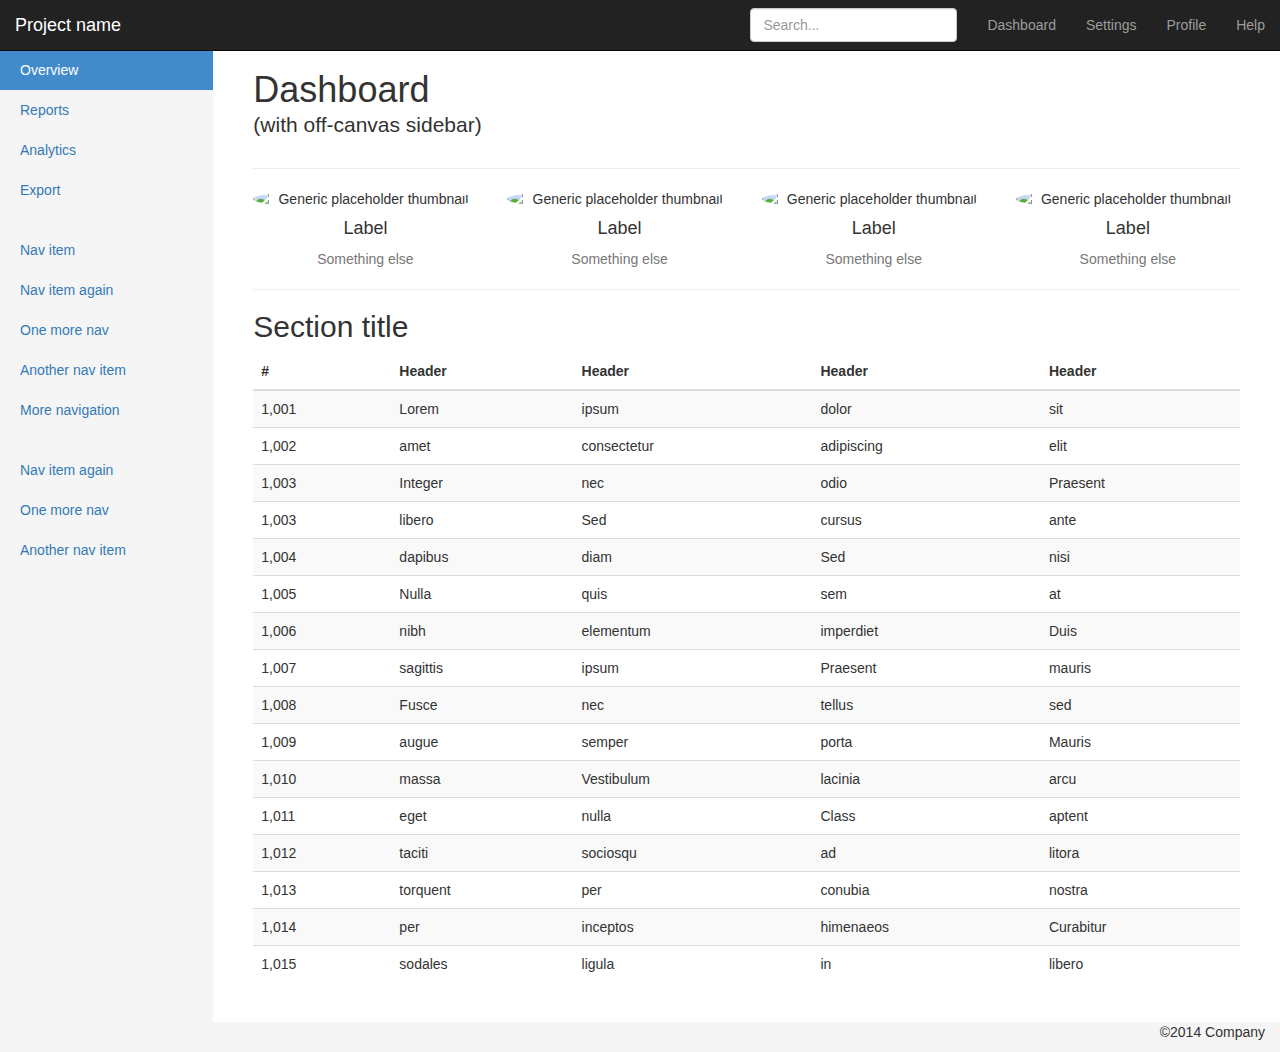
==== index.html @ 77bb20b8 "here is the interface" ====
<!DOCTYPE html>
<html>
  <head>
    <meta charset="utf-8">
    <title>Generated by Codeply</title>
    <meta name="description" content="This was generated by the Codeply editor and responsive design playground." />
    <meta name="viewport" content="width=device-width, initial-scale=1.0">
    <meta name="generator" content="Codeply">



    <link rel="stylesheet" href="//maxcdn.bootstrapcdn.com/bootstrap/3.3.4/css/bootstrap.min.css" />
    <link href="//maxcdn.bootstrapcdn.com/font-awesome/4.3.0/css/font-awesome.min.css" rel="stylesheet" />

    <link rel="stylesheet" href="css/styles.css" />
  </head>
  <body >
    <nav class="navbar navbar-inverse navbar-fixed-top" role="navigation">
      <div class="container-fluid">
        <div class="navbar-header">
          <button type="button" class="navbar-toggle" data-toggle="collapse" data-target=".navbar-collapse">
            <span class="sr-only">Toggle navigation</span>
            <span class="icon-bar"></span>
            <span class="icon-bar"></span>
            <span class="icon-bar"></span>
          </button>
          <a class="navbar-brand" href="#">Project name</a>
        </div>
        <div class="navbar-collapse collapse">
          <ul class="nav navbar-nav navbar-right">
            <li><a href="#">Dashboard</a></li>
            <li><a href="#">Settings</a></li>
            <li><a href="#">Profile</a></li>
            <li><a href="#">Help</a></li>
          </ul>
          <form class="navbar-form navbar-right">
            <input type="text" class="form-control" placeholder="Search...">
          </form>
        </div>
      </div>
</nav>

<div class="container-fluid">
      
      <div class="row row-offcanvas row-offcanvas-left">
        
         <div class="col-sm-3 col-md-2 sidebar-offcanvas" id="sidebar" role="navigation">
           
            <ul class="nav nav-sidebar">
              <li class="active"><a href="#">Overview</a></li>
              <li><a href="#">Reports</a></li>
              <li><a href="#">Analytics</a></li>
              <li><a href="#">Export</a></li>
            </ul>
            <ul class="nav nav-sidebar">
              <li><a href="">Nav item</a></li>
              <li><a href="">Nav item again</a></li>
              <li><a href="">One more nav</a></li>
              <li><a href="">Another nav item</a></li>
              <li><a href="">More navigation</a></li>
            </ul>
            <ul class="nav nav-sidebar">
              <li><a href="">Nav item again</a></li>
              <li><a href="">One more nav</a></li>
              <li><a href="">Another nav item</a></li>
            </ul>
          
        </div><!--/span-->
        
        <div class="col-sm-9 col-md-10 main">
          
          <!--toggle sidebar button-->
          <p class="visible-xs">
            <button type="button" class="btn btn-primary btn-xs" data-toggle="offcanvas"><i class="glyphicon glyphicon-chevron-left"></i></button>
          </p>
          
		  <h1 class="page-header">
            Dashboard
            <p class="lead">(with off-canvas sidebar)</p>
          </h1>

          <div class="row placeholders">
            <div class="col-xs-6 col-sm-3 placeholder text-center">
              <img src="//placehold.it/200/6666ff/fff" class="center-block img-responsive img-circle" alt="Generic placeholder thumbnail">
              <h4>Label</h4>
              <span class="text-muted">Something else</span>
            </div>
            <div class="col-xs-6 col-sm-3 placeholder text-center">
              <img src="//placehold.it/200/66ff66/fff" class="center-block img-responsive img-circle" alt="Generic placeholder thumbnail">
              <h4>Label</h4>
              <span class="text-muted">Something else</span>
            </div>
            <div class="col-xs-6 col-sm-3 placeholder text-center">
              <img src="//placehold.it/200/6666ff/fff" class="center-block img-responsive img-circle" alt="Generic placeholder thumbnail">
              <h4>Label</h4>
              <span class="text-muted">Something else</span>
            </div>
            <div class="col-xs-6 col-sm-3 placeholder text-center">
              <img src="//placehold.it/200/66ff66/fff" class="center-block img-responsive img-circle" alt="Generic placeholder thumbnail">
              <h4>Label</h4>
              <span class="text-muted">Something else</span>
            </div>
          </div>
          
          <hr>

          <h2 class="sub-header">Section title</h2>
          <div class="table-responsive">
            <table class="table table-striped">
              <thead>
                <tr>
                  <th>#</th>
                  <th>Header</th>
                  <th>Header</th>
                  <th>Header</th>
                  <th>Header</th>
                </tr>
              </thead>
              <tbody>
                <tr>
                  <td>1,001</td>
                  <td>Lorem</td>
                  <td>ipsum</td>
                  <td>dolor</td>
                  <td>sit</td>
                </tr>
                <tr>
                  <td>1,002</td>
                  <td>amet</td>
                  <td>consectetur</td>
                  <td>adipiscing</td>
                  <td>elit</td>
                </tr>
                <tr>
                  <td>1,003</td>
                  <td>Integer</td>
                  <td>nec</td>
                  <td>odio</td>
                  <td>Praesent</td>
                </tr>
                <tr>
                  <td>1,003</td>
                  <td>libero</td>
                  <td>Sed</td>
                  <td>cursus</td>
                  <td>ante</td>
                </tr>
                <tr>
                  <td>1,004</td>
                  <td>dapibus</td>
                  <td>diam</td>
                  <td>Sed</td>
                  <td>nisi</td>
                </tr>
                <tr>
                  <td>1,005</td>
                  <td>Nulla</td>
                  <td>quis</td>
                  <td>sem</td>
                  <td>at</td>
                </tr>
                <tr>
                  <td>1,006</td>
                  <td>nibh</td>
                  <td>elementum</td>
                  <td>imperdiet</td>
                  <td>Duis</td>
                </tr>
                <tr>
                  <td>1,007</td>
                  <td>sagittis</td>
                  <td>ipsum</td>
                  <td>Praesent</td>
                  <td>mauris</td>
                </tr>
                <tr>
                  <td>1,008</td>
                  <td>Fusce</td>
                  <td>nec</td>
                  <td>tellus</td>
                  <td>sed</td>
                </tr>
                <tr>
                  <td>1,009</td>
                  <td>augue</td>
                  <td>semper</td>
                  <td>porta</td>
                  <td>Mauris</td>
                </tr>
                <tr>
                  <td>1,010</td>
                  <td>massa</td>
                  <td>Vestibulum</td>
                  <td>lacinia</td>
                  <td>arcu</td>
                </tr>
                <tr>
                  <td>1,011</td>
                  <td>eget</td>
                  <td>nulla</td>
                  <td>Class</td>
                  <td>aptent</td>
                </tr>
                <tr>
                  <td>1,012</td>
                  <td>taciti</td>
                  <td>sociosqu</td>
                  <td>ad</td>
                  <td>litora</td>
                </tr>
                <tr>
                  <td>1,013</td>
                  <td>torquent</td>
                  <td>per</td>
                  <td>conubia</td>
                  <td>nostra</td>
                </tr>
                <tr>
                  <td>1,014</td>
                  <td>per</td>
                  <td>inceptos</td>
                  <td>himenaeos</td>
                  <td>Curabitur</td>
                </tr>
                <tr>
                  <td>1,015</td>
                  <td>sodales</td>
                  <td>ligula</td>
                  <td>in</td>
                  <td>libero</td>
                </tr>
              </tbody>
            </table>
          </div>

      </div><!--/row-->
	</div>
</div><!--/.container-->

<footer>
  <p class="pull-right">©2014 Company</p>
</footer>

    <!--scripts loaded here-->
    
    <script src="//ajax.googleapis.com/ajax/libs/jquery/1.9.1/jquery.min.js"></script>
    <script src="//maxcdn.bootstrapcdn.com/bootstrap/3.3.4/js/bootstrap.min.js"></script>
    
    <script src="js/scripts.js"></script>
  </body>
</html>
---- css/styles.css ----
@import url("http://bootswatch.com/paper/bootstrap.min.css");

/*
 * Style tweaks
 * --------------------------------------------------
 */
body {
  padding-top: 50px;
  background-color: #f5f5f5;
}
footer {
  padding-left: 15px;
  padding-right: 15px;
  background-color: #fff;
}

/*
 * Off Canvas
 * --------------------------------------------------
 */
@media screen and (max-width: 768px) {
  .row-offcanvas {
    position: relative;
    -webkit-transition: all 0.25s ease-out;
    -moz-transition: all 0.25s ease-out;
    transition: all 0.25s ease-out;
  }

  .row-offcanvas-left
  .sidebar-offcanvas {
    left: -33%;
  }

  .row-offcanvas-left.active {
    left: 33%;
  }

  .sidebar-offcanvas {
    position: absolute;
    top: 0;
    width: 33%;
    margin-left: 10px;
  }
}


/* Sidebar navigation */
.nav-sidebar {
  background-color: #f5f5f5;
  margin-right: -15px;
  margin-bottom: 20px;
  margin-left: -15px;
}
.nav-sidebar > li > a {
  padding-right: 20px;
  padding-left: 20px;
}
.nav-sidebar > .active > a {
  color: #fff;
  background-color: #428bca;
}

/*
 * Main content
 */

.main {
  padding: 20px;
  background-color: #fff;
}
@media (min-width: 768px) {
  .main {
    padding-right: 40px;
    padding-left: 40px;
  }
}
.main .page-header {
  margin-top: 0;
}
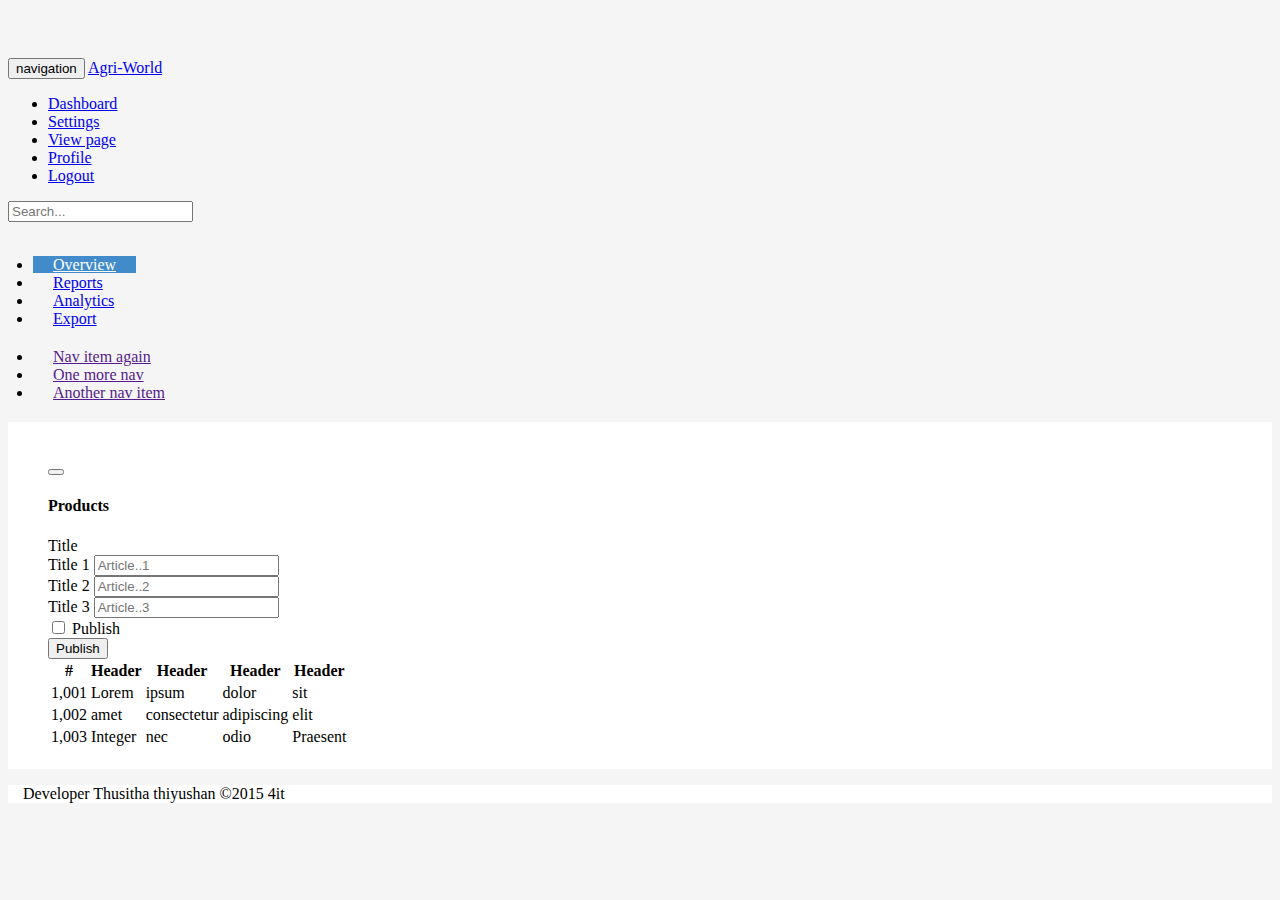
==== commit 2bb7eddf: "fixed html" ====
--- a/index.html
+++ b/index.html
@@ -9,8 +9,8 @@
 
 
 
-    <link rel="stylesheet" href="//maxcdn.bootstrapcdn.com/bootstrap/3.3.4/css/bootstrap.min.css" />
-    <link href="//maxcdn.bootstrapcdn.com/font-awesome/4.3.0/css/font-awesome.min.css" rel="stylesheet" />
+    <link rel="stylesheet" href="css/bootstrap.min.css" />
+    <link href="css/font-awesome.min.css" rel="stylesheet" />
 
     <link rel="stylesheet" href="css/styles.css" />
   </head>
@@ -19,19 +19,23 @@
       <div class="container-fluid">
         <div class="navbar-header">
           <button type="button" class="navbar-toggle" data-toggle="collapse" data-target=".navbar-collapse">
-            <span class="sr-only">Toggle navigation</span>
+            <span class="sr-only">navigation</span>
             <span class="icon-bar"></span>
             <span class="icon-bar"></span>
             <span class="icon-bar"></span>
           </button>
-          <a class="navbar-brand" href="#">Project name</a>
+          <a class="navbar-brand" href="index.php">Agri-World</a>
         </div>
-        <div class="navbar-collapse collapse">
+        <div class="navbar-collapse">
           <ul class="nav navbar-nav navbar-right">
             <li><a href="#">Dashboard</a></li>
             <li><a href="#">Settings</a></li>
+            <li><a href="#">View page</a></li>
             <li><a href="#">Profile</a></li>
-            <li><a href="#">Help</a></li>
+            <li><a href="logout.php">
+              <span class="glyphicon glyphicon-log-in"></span>
+              Logout
+            </a></li>
           </ul>
           <form class="navbar-form navbar-right">
             <input type="text" class="form-control" placeholder="Search...">
@@ -41,23 +45,16 @@
 </nav>
 
 <div class="container-fluid">
-      
+      <br>
       <div class="row row-offcanvas row-offcanvas-left">
         
          <div class="col-sm-3 col-md-2 sidebar-offcanvas" id="sidebar" role="navigation">
            
-            <ul class="nav nav-sidebar">
+            <ul id="side-bar" class="nav nav-sidebar">
               <li class="active"><a href="#">Overview</a></li>
               <li><a href="#">Reports</a></li>
               <li><a href="#">Analytics</a></li>
               <li><a href="#">Export</a></li>
-            </ul>
-            <ul class="nav nav-sidebar">
-              <li><a href="">Nav item</a></li>
-              <li><a href="">Nav item again</a></li>
-              <li><a href="">One more nav</a></li>
-              <li><a href="">Another nav item</a></li>
-              <li><a href="">More navigation</a></li>
             </ul>
             <ul class="nav nav-sidebar">
               <li><a href="">Nav item again</a></li>
@@ -68,183 +65,121 @@
         </div><!--/span-->
         
         <div class="col-sm-9 col-md-10 main">
-          
           <!--toggle sidebar button-->
           <p class="visible-xs">
             <button type="button" class="btn btn-primary btn-xs" data-toggle="offcanvas"><i class="glyphicon glyphicon-chevron-left"></i></button>
           </p>
-          
-		  <h1 class="page-header">
-            Dashboard
-            <p class="lead">(with off-canvas sidebar)</p>
-          </h1>
 
-          <div class="row placeholders">
+          <!-- <div class="row placeholders">
             <div class="col-xs-6 col-sm-3 placeholder text-center">
-              <img src="//placehold.it/200/6666ff/fff" class="center-block img-responsive img-circle" alt="Generic placeholder thumbnail">
               <h4>Label</h4>
               <span class="text-muted">Something else</span>
             </div>
             <div class="col-xs-6 col-sm-3 placeholder text-center">
-              <img src="//placehold.it/200/66ff66/fff" class="center-block img-responsive img-circle" alt="Generic placeholder thumbnail">
               <h4>Label</h4>
               <span class="text-muted">Something else</span>
             </div>
             <div class="col-xs-6 col-sm-3 placeholder text-center">
-              <img src="//placehold.it/200/6666ff/fff" class="center-block img-responsive img-circle" alt="Generic placeholder thumbnail">
               <h4>Label</h4>
               <span class="text-muted">Something else</span>
             </div>
             <div class="col-xs-6 col-sm-3 placeholder text-center">
-              <img src="//placehold.it/200/66ff66/fff" class="center-block img-responsive img-circle" alt="Generic placeholder thumbnail">
               <h4>Label</h4>
               <span class="text-muted">Something else</span>
             </div>
-          </div>
-          
-          <hr>
+          </div> -->
+          <div id="content">
+            <header>
+              <h4 class="page_title">Products</h4>
+            </header>
 
-          <h2 class="sub-header">Section title</h2>
-          <div class="table-responsive">
-            <table class="table table-striped">
-              <thead>
-                <tr>
-                  <th>#</th>
-                  <th>Header</th>
-                  <th>Header</th>
-                  <th>Header</th>
-                  <th>Header</th>
-                </tr>
-              </thead>
-              <tbody>
-                <tr>
-                  <td>1,001</td>
-                  <td>Lorem</td>
-                  <td>ipsum</td>
-                  <td>dolor</td>
-                  <td>sit</td>
-                </tr>
-                <tr>
-                  <td>1,002</td>
-                  <td>amet</td>
-                  <td>consectetur</td>
-                  <td>adipiscing</td>
-                  <td>elit</td>
-                </tr>
-                <tr>
-                  <td>1,003</td>
-                  <td>Integer</td>
-                  <td>nec</td>
-                  <td>odio</td>
-                  <td>Praesent</td>
-                </tr>
-                <tr>
-                  <td>1,003</td>
-                  <td>libero</td>
-                  <td>Sed</td>
-                  <td>cursus</td>
-                  <td>ante</td>
-                </tr>
-                <tr>
-                  <td>1,004</td>
-                  <td>dapibus</td>
-                  <td>diam</td>
-                  <td>Sed</td>
-                  <td>nisi</td>
-                </tr>
-                <tr>
-                  <td>1,005</td>
-                  <td>Nulla</td>
-                  <td>quis</td>
-                  <td>sem</td>
-                  <td>at</td>
-                </tr>
-                <tr>
-                  <td>1,006</td>
-                  <td>nibh</td>
-                  <td>elementum</td>
-                  <td>imperdiet</td>
-                  <td>Duis</td>
-                </tr>
-                <tr>
-                  <td>1,007</td>
-                  <td>sagittis</td>
-                  <td>ipsum</td>
-                  <td>Praesent</td>
-                  <td>mauris</td>
-                </tr>
-                <tr>
-                  <td>1,008</td>
-                  <td>Fusce</td>
-                  <td>nec</td>
-                  <td>tellus</td>
-                  <td>sed</td>
-                </tr>
-                <tr>
-                  <td>1,009</td>
-                  <td>augue</td>
-                  <td>semper</td>
-                  <td>porta</td>
-                  <td>Mauris</td>
-                </tr>
-                <tr>
-                  <td>1,010</td>
-                  <td>massa</td>
-                  <td>Vestibulum</td>
-                  <td>lacinia</td>
-                  <td>arcu</td>
-                </tr>
-                <tr>
-                  <td>1,011</td>
-                  <td>eget</td>
-                  <td>nulla</td>
-                  <td>Class</td>
-                  <td>aptent</td>
-                </tr>
-                <tr>
-                  <td>1,012</td>
-                  <td>taciti</td>
-                  <td>sociosqu</td>
-                  <td>ad</td>
-                  <td>litora</td>
-                </tr>
-                <tr>
-                  <td>1,013</td>
-                  <td>torquent</td>
-                  <td>per</td>
-                  <td>conubia</td>
-                  <td>nostra</td>
-                </tr>
-                <tr>
-                  <td>1,014</td>
-                  <td>per</td>
-                  <td>inceptos</td>
-                  <td>himenaeos</td>
-                  <td>Curabitur</td>
-                </tr>
-                <tr>
-                  <td>1,015</td>
-                  <td>sodales</td>
-                  <td>ligula</td>
-                  <td>in</td>
-                  <td>libero</td>
-                </tr>
-              </tbody>
-            </table>
+            <div class="content-inner">
+              <div class="form-wrapper">
+
+                <form>
+                  <div class="row form-group">
+                    <label class="sr-only">Title</label>
+                    <div class="col-md-3">
+                      <span class="">Title 1</span>
+                      <input type="text" class="form-control" id="titles" placeholder="Article..1">
+                    </div>
+                    <div class="col-md-3">
+                      <span class="">Title 2</span>
+                      <input type="text" class="form-control" id="titles" placeholder="Article..2">
+                    </div>
+                    <div class="col-md-3">
+                      <span class="">Title 3</span>
+                      <input type="text" class="form-control" id="titles" placeholder="Article..3">
+                    </div>
+                  </div>
+                  <div class="form-group">
+                    <div class="checkbox">
+                    <label>
+                      <input type="checkbox"> Publish
+                    </label>
+                  </div>
+                  </div>
+                   <div class="clearfix">
+                    <button type="submit" class="btn btn-primary">Publish</button>
+                   </div>
+
+                </form>
+
+                <div class="table-responsive">
+              <table class="table table-striped">
+                <thead>
+                  <tr>
+                    <th>#</th>
+                    <th>Header</th>
+                    <th>Header</th>
+                    <th>Header</th>
+                    <th>Header</th>
+                  </tr>
+                </thead>
+                <tbody>
+                  <tr>
+                    <td>1,001</td>
+                    <td>Lorem</td>
+                    <td>ipsum</td>
+                    <td>dolor</td>
+                    <td>sit</td>
+                  </tr>
+                  <tr>
+                    <td>1,002</td>
+                    <td>amet</td>
+                    <td>consectetur</td>
+                    <td>adipiscing</td>
+                    <td>elit</td>
+                  </tr>
+                  <tr>
+                    <td>1,003</td>
+                    <td>Integer</td>
+                    <td>nec</td>
+                    <td>odio</td>
+                    <td>Praesent</td>
+                  </tr>
+                  
+                </tbody>
+              </table>
+            </div>
           </div>
 
+              </div>
+            </div>
+            
+            
       </div><!--/row-->
 	</div>
 </div><!--/.container-->
 
 <footer>
-  <p class="pull-right">©2014 Company</p>
+  <p class="pull-right">Developer Thusitha thiyushan ©2015 4it</p>
 </footer>
 
     <!--scripts loaded here-->
     
-    <script src="//ajax.googleapis.com/ajax/libs/jquery/1.9.1/jquery.min.js"></script>
-    <script src="//maxcdn.bootstrapcdn.com/bootstrap/3.3.4/js/bootstrap.min.js"></script>
+    <script src="js/jquery.min.js"></script>
+    <script src="js/bootstrap.min.js"></script>
     
     <script src="js/scripts.js"></script>
   </body>
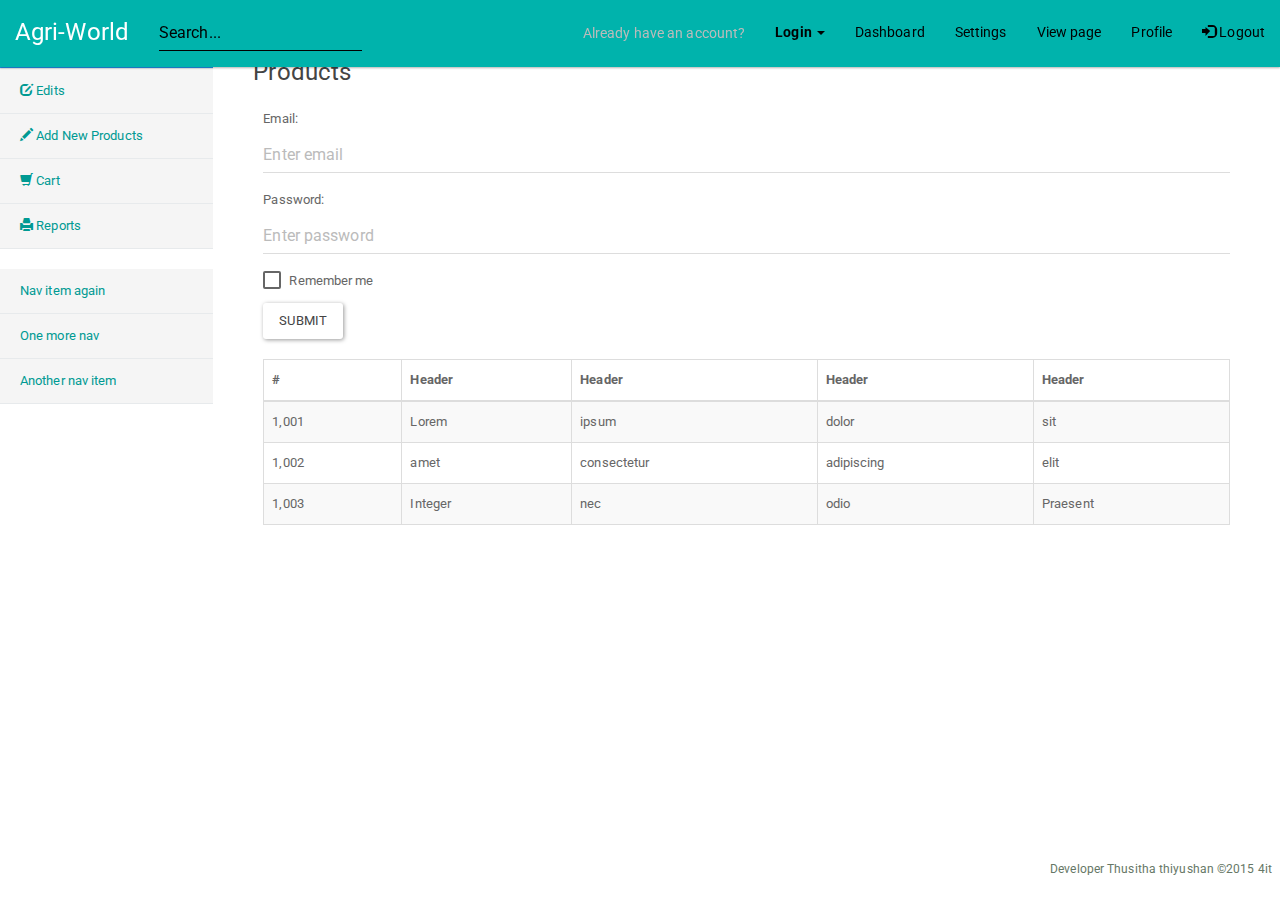
==== commit 92c2c374: "asfa" ====
--- a/index.html
+++ b/index.html
@@ -2,7 +2,7 @@
 <html>
   <head>
     <meta charset="utf-8">
-    <title>Generated by Codeply</title>
+    <title>Agri world</title>
     <meta name="description" content="This was generated by the Codeply editor and responsive design playground." />
     <meta name="viewport" content="width=device-width, initial-scale=1.0">
     <meta name="generator" content="Codeply">
@@ -37,7 +37,49 @@
               Logout
             </a></li>
           </ul>
-          <form class="navbar-form navbar-right">
+          <ul class="nav navbar-nav navbar-right">
+        <li><p class="navbar-text">Already have an account?</p></li>
+        <li class="dropdown">
+          <a href="#" class="dropdown-toggle" data-toggle="dropdown"><b>Login</b> <span class="caret"></span></a>
+      <ul id="login-dp" class="dropdown-menu">
+        <li>
+           <div class="row">
+              <div class="col-md-12">
+                Login via
+                <div class="social-buttons">
+                  <a href="#" class="btn btn-fb"><i class="fa fa-facebook"></i> Facebook</a>
+                  <a href="#" class="btn btn-tw"><i class="fa fa-twitter"></i> Twitter</a>
+                </div>
+                                or
+                 <form class="form" role="form" method="post" action="login" accept-charset="UTF-8" id="login-nav">
+                    <div class="form-group">
+                       <label class="sr-only" for="exampleInputEmail2">Email address</label>
+                       <input type="email" class="form-control" id="exampleInputEmail2" placeholder="Email address" required>
+                    </div>
+                    <div class="form-group">
+                       <label class="sr-only" for="exampleInputPassword2">Password</label>
+                       <input type="password" class="form-control" id="exampleInputPassword2" placeholder="Password" required>
+                                             <div class="help-block text-right"><a href="">Forget the password ?</a></div>
+                    </div>
+                    <div class="form-group">
+                       <button type="submit" class="btn btn-primary btn-block">Sign in</button>
+                    </div>
+                    <div class="checkbox">
+                       <label>
+                       <input type="checkbox"> keep me logged-in
+                       </label>
+                    </div>
+                 </form>
+              </div>
+              <div class="bottom text-center">
+                New here ? <a href="#"><b>Join Us</b></a>
+              </div>
+           </div>
+        </li>
+      </ul>
+        </li>
+      </ul>
+          <form class="navbar-form navbar-left">
             <input type="text" class="form-control" placeholder="Search...">
           </form>
         </div>
@@ -51,10 +93,26 @@
          <div class="col-sm-3 col-md-2 sidebar-offcanvas" id="sidebar" role="navigation">
            
             <ul id="side-bar" class="nav nav-sidebar">
-              <li class="active"><a href="#">Overview</a></li>
-              <li><a href="#">Reports</a></li>
-              <li><a href="#">Analytics</a></li>
-              <li><a href="#">Export</a></li>
+              <li class="active"><a href="#">
+                <span class="glyphicon glyphicon-tasks"></span>
+                Overview
+              </a></li>
+              <li><a href="#">
+                <span class="glyphicon glyphicon-edit"></span>
+                Edits
+              </a></li>
+              <li><a href="#">
+                <span class="glyphicon glyphicon-pencil"></span>
+                Add New Products
+              </a></li>
+              <li><a href="#">
+                <span class="glyphicon glyphicon-shopping-cart"></span>
+                Cart
+              </a></li>
+              <li><a href="#">
+                <span class="glyphicon glyphicon-print"></span>
+                Reports
+              </a></li>
             </ul>
             <ul class="nav nav-sidebar">
               <li><a href="">Nav item again</a></li>
@@ -88,45 +146,30 @@
               <span class="text-muted">Something else</span>
             </div>
           </div> -->
-          <div id="content">
             <header>
               <h4 class="page_title">Products</h4>
             </header>
-
             <div class="content-inner">
               <div class="form-wrapper">
-
-                <form>
-                  <div class="row form-group">
-                    <label class="sr-only">Title</label>
-                    <div class="col-md-3">
-                      <span class="">Title 1</span>
-                      <input type="text" class="form-control" id="titles" placeholder="Article..1">
-                    </div>
-                    <div class="col-md-3">
-                      <span class="">Title 2</span>
-                      <input type="text" class="form-control" id="titles" placeholder="Article..2">
-                    </div>
-                    <div class="col-md-3">
-                      <span class="">Title 3</span>
-                      <input type="text" class="form-control" id="titles" placeholder="Article..3">
-                    </div>
-                  </div>
-                  <div class="form-group">
-                    <div class="checkbox">
-                    <label>
-                      <input type="checkbox"> Publish
-                    </label>
-                  </div>
-                  </div>
-                   <div class="clearfix">
-                    <button type="submit" class="btn btn-primary">Publish</button>
-                   </div>
-
-                </form>
-
-                <div class="table-responsive">
-              <table class="table table-striped">
+                <form role="form">
+					<div class="form-group">
+					  <label for="email">Email:</label>
+					  <input type="email" class="form-control" id="email" placeholder="Enter email">
+					</div>
+					<div class="form-group">
+					  <label for="pwd">Password:</label>
+					  <input type="password" class="form-control" id="pwd" placeholder="Enter password">
+					</div>
+					<div class="checkbox">
+					  <label><input type="checkbox"> Remember me</label>
+					</div>
+					<button type="submit" class="btn btn-default">Submit</button>
+				  </form>
+              </div>
+
+          <div class="form-wrapper">
+            <div class="table-responsive">
+              <table class="table table-striped table-bordered">
                 <thead>
                   <tr>
                     <th>#</th>
@@ -164,7 +207,6 @@
             </div>
           </div>
 
-              </div>
             </div>
             
             
--- a/css/styles.css
+++ b/css/styles.css
@@ -1,6 +1,7 @@
-@import url("http://bootswatch.com/paper/bootstrap.min.css");
-
-/*
+.navbar {
+  font-size: 14px;
+}
+
  * Style tweaks
  * --------------------------------------------------
  */
@@ -13,7 +14,64 @@
   padding-right: 15px;
   background-color: #fff;
 }
-
+#myModalLabel{
+  background-color: #009a93;
+  text-transform: uppercase;
+  border: none;
+  -webkit-box-shadow: 1px 1px 4px rgba(0,0,0,0.4);
+  box-shadow: 1px 1px 4px rgba(0,0,0,0.4);
+  -webkit-transition: all 0.4s;
+  -o-transition: all 0.4s;
+  transition: all 0.4s;
+  padding: 10px;
+}
+
+.modal-body {
+    margin-bottom: 0;
+    border: 1px solid transparent;
+    white-space: nowrap;
+    padding: 6px 16px;
+    margin-left: 25px;
+    margin-right: 20px;
+    font-size: 13px;
+    -webkit-user-select: none;
+    -moz-user-select: none;
+    -ms-user-select: none;
+    user-select: none;
+    color: #000;
+}
+.footer {
+  margin: 5px;
+  padding: 5px;
+  position:fixed;
+   left:0px;
+   bottom:0px;
+   height:30px;
+   width:100%;
+   background:#bdc3c7;
+}
+.footer-wid-title {
+  font-family: raleway;
+  font-size: 30px;
+  font-weight: 100;color: #fff
+}
+
+.footer-about-us h2 {
+  font-weight: 200;
+}
+.footer-menu ul {
+    list-style: outside none none;
+    margin: 0;
+    padding: 0;
+}
+.footer-menu ul li {
+    border-bottom: 1px dashed #555;
+    padding: 5px 0;
+}
+.footer-menu a {
+    display: block;
+    padding: 5px 0;color: #999
+}
 /*
  * Off Canvas
  * --------------------------------------------------
@@ -43,6 +101,71 @@
   }
 }
 
+#content {
+   margin: 20px 0px 50px 0px;
+   background-color: #fff;
+}
+
+header {
+   border-top: 4px #e7eaec solid;
+
+}
+
+
+#login-dp{
+    min-width: 250px;
+    padding: 14px 14px 0;
+    overflow:hidden;
+    background-color:rgba(255,255,255,.8);
+}
+#login-dp .help-block{
+    font-size:12px    
+}
+#login-dp .bottom{
+    background-color:rgba(255,255,255,.8);
+    border-top:1px solid #ddd;
+    clear:both;
+    padding:14px;
+}
+#login-dp .social-buttons{
+    margin:12px 0    
+}
+#login-dp .social-buttons a{
+    width: 49%;
+}
+#login-dp .form-group {
+    margin-bottom: 10px;
+}
+.btn-fb{
+    color: #fff;
+    background-color:#2fb4c1;
+}
+.btn-fb:hover{
+    color: #fff;
+    background-color:#496ebc 
+}
+.btn-tw{
+    color: #fff;
+    background-color:#00c7bf;
+}
+.btn-tw:hover{
+    color: #fff;
+    background-color:#59b5fa;
+}
+@media(max-width:768px){
+    #login-dp{
+        background-color: inherit;
+        color: #fff;
+    }
+    #login-dp .bottom{
+        background-color: inherit;
+        border-top:0 none;
+    }
+}
+
+.form-wrapper{
+  padding: 10px;
+}
 
 /* Sidebar navigation */
 .nav-sidebar {
@@ -54,12 +177,29 @@
 .nav-sidebar > li > a {
   padding-right: 20px;
   padding-left: 20px;
+  border-bottom: 1px #e7eaec solid;
 }
 .nav-sidebar > .active > a {
   color: #fff;
-  background-color: #428bca;
-}
-
+  background-color: #2196F3;
+}
+
+#side-bar a:hover {
+  color: #fff;
+  background-color: #2980b9;
+  display: block; 
+
+}
+
+footer {
+  position: absolute;
+  width: 100%;
+  bottom: 0px;
+  background-color: #fff;
+  padding: 8px;
+  font-size: 12px;
+  color: #676;
+}
 /*
  * Main content
  */
